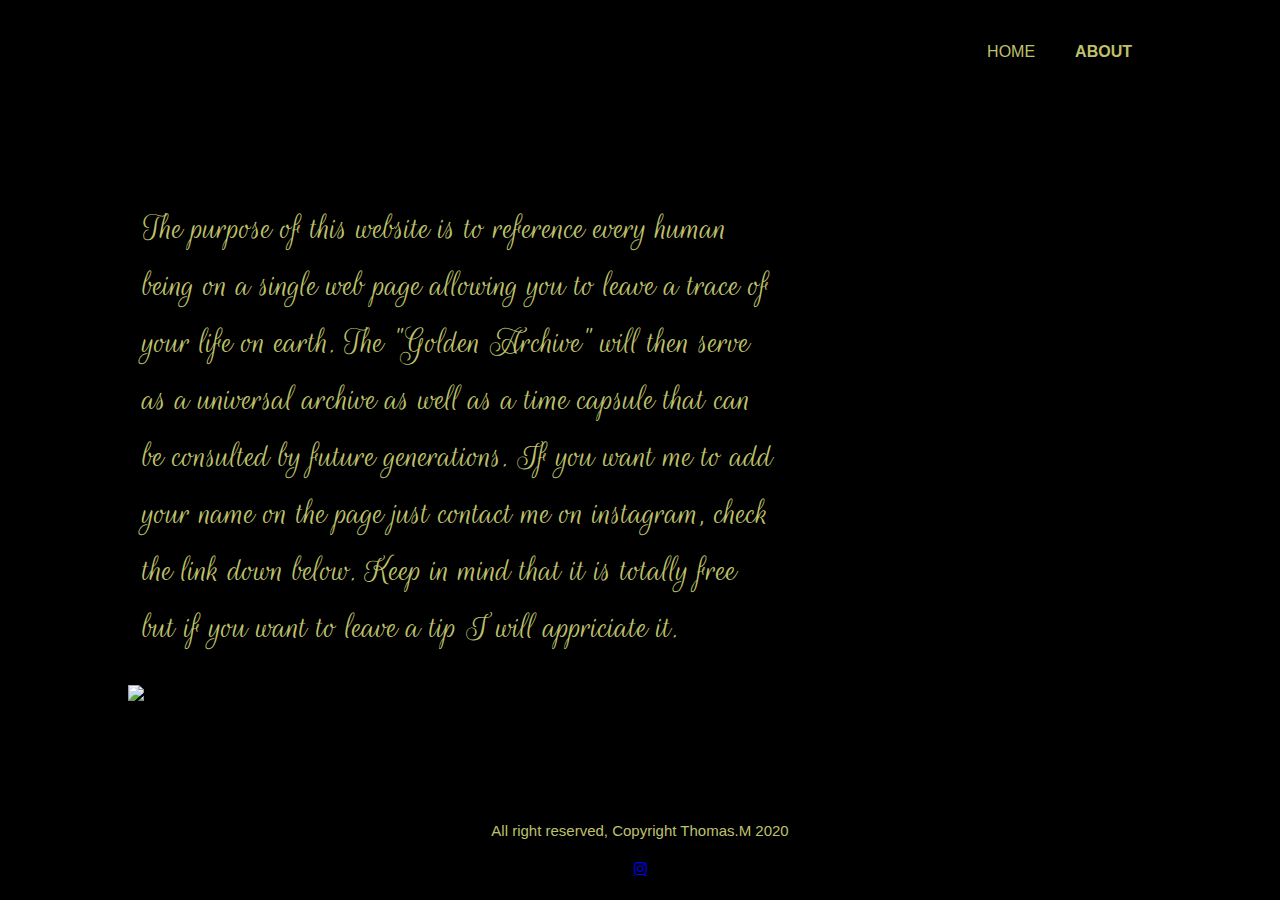
==== about.html @ 90c6bcb5 "first" ====
<!DOCTYPE html>
<html>
  <head>
    <meta charset="utf-8">
    <meta name="viewport" content="width=device-width">
    <meta name="description" content="Affordable and professional web design">
	  <meta name="keywords" content="web design, affordable web design, professional web design">
  	<meta name="author" content="Brad Traversy">
    <title>Golden archive</title>
    <link href="https://fonts.googleapis.com/css2?family=Rouge+Script&display=swap" rel="stylesheet"> 
    <link rel="stylesheet" href="./css/style.css">
    <link rel="stylesheet" href="https://cdnjs.cloudflare.com/ajax/libs/font-awesome/4.7.0/css/font-awesome.min.css">
  </head>
  <body>
    <header>
      <div class="container">
        <div id="branding">
          <h1><span class="highlight"></span></h1>
        </div>
        <nav>
          <ul>
            <li><a href="index.html">Home</a></li>
            <li class="current"><a href="about.html">About</a></li>
          </ul>
        </nav>
      </div>
    </header>

    

    <section id="main">
      <div class="container">
        <article id="main-col">
          <h1 class="page-title">About Us</h1>
          
          <p class="dark">
            The purpose of this website is to reference every human being on a single web page allowing you to leave a trace of your life on earth. The "Golden Archive" will then serve as a universal archive as well as a time capsule that can be consulted by future generations.
            If you want me to add your name on the page just contact me on instagram, check the link down below.
            Keep in mind that it is totally free but if you want to leave a tip I will appriciate it.
          </p>
          <form action="https://www.paypal.com/cgi-bin/webscr" method="post" target="_top">
            <input type="hidden" name="cmd" value="_s-xclick" />
            <input type="hidden" name="hosted_button_id" value="MNBX2L6PKDF6C" />
            <input type="image" src="https://www.paypalobjects.com/en_US/FR/i/btn/btn_donateCC_LG.gif" border="0" name="submit" title="PayPal - The safer, easier way to pay online!" alt="Donate with PayPal button" />
            <img alt="" border="0" src="https://www.paypal.com/en_FR/i/scr/pixel.gif" width="1" height="1" />
            </form>
            
        </article>

      </div>
    </section>

    <footer>
      <p>All right reserved, Copyright Thomas.M 2020</p>
      <a href="https://www.instagram.com/we._are._the._world/" class="fa fa-instagram"></a>
    </footer>
  </body>
</html>
---- css/style.css ----
body{
  font: 15px/1.5 Arial, Helvetica,sans-serif;
  padding:0;
  margin:0;
  background-color:#000000;
  display: flex;
  flex-direction: column;
  min-height: 100vh;
}

/* Global */
.container{
  width:80%;
  margin:auto;
  overflow:hidden;
}

ul{
  margin:0;
  padding:0;
}
/***************ABOUT*****************/
.dark{
  padding:15px;
  background:#000000;
  color:#bfc06b;
  margin-top:10px;
  margin-bottom:10px;
  font-family: 'Rouge Script', cursive;
  font-size: 38px;
}
/***************ABOUT*****************/

/* Header **/
header{
  background:#000000;
  color:#bfc06b;
  padding-top:30px;
  min-height:70px;
}

header a{
  color:#bfc06b;
  text-decoration:none;
  text-transform: uppercase;
  font-size:16px;
}

header li{
  float:left;
  display:inline;
  padding: 0 20px 0 20px;
}

header #branding{
  float:left;
}

header #branding h1{
  margin:0;
}

header nav{
  float:right;
  margin-top:10px;
}

header .highlight, header .current a{
  color:#bfc06b;
  font-weight:bold;
}

header a:hover{
  color:#bfc06b;
  font-weight:bold;
}

/* Showcase */
#showcase{
  min-height:400px;
  background-color: #000000;
  text-align:center;
  color:#bfc06b;
  font-family: 'Rouge Script', cursive;
}

#showcase h1{
  margin-top:100px;
  font-size:60px;
  margin-bottom:10px;
}

#showcase p{
  font-size: 40px;
}

/* Boxes */
#boxes{
  margin-top:20px;
}

#boxes .box{
  float:left;
  text-align: center;
  width:30%;
  padding:10px;
}

#boxes .box img{
  width:90px;
}

/* Sidebar */
aside#sidebar{
  float:right;
  width:30%;
  margin-top:10px;
}

aside#sidebar .quote input, aside#sidebar .quote textarea{
  width:90%;
  padding:5px;
}

/* Main-col */
article#main-col{
  float:left;
  width:65%;
}

/* Services */
ul#services li{
  list-style: none;
  padding:20px;
  border: #bfc06b solid 1px;
  margin-bottom:5px;
  background:#bfc06b;
  
  
}

footer{
  padding:20px;
  margin-top:20px;
  color:#bfc06b;
  background-color:#000000;
  text-align: center;
  margin-top: auto;
}

/* Media Queries */
@media(max-width: 768px){
  header #branding,
  header nav,
  header nav li,
  #newsletter h1,
  #newsletter form,
  #boxes .box,
  article#main-col,
  aside#sidebar{
    float:none;
    text-align:center;
    width:100%;
  }

  header{
    padding-bottom:20px;
  }

  #showcase h1{
    margin-top:40px;
  }

  .fa {
    padding: 20px;
    font-size: 30px;
    width: 50px;
    text-align: center;
    text-decoration: none;
  }
  .fa-instagram {
    background: #000000;
    color:#bfc06b;
  }

}
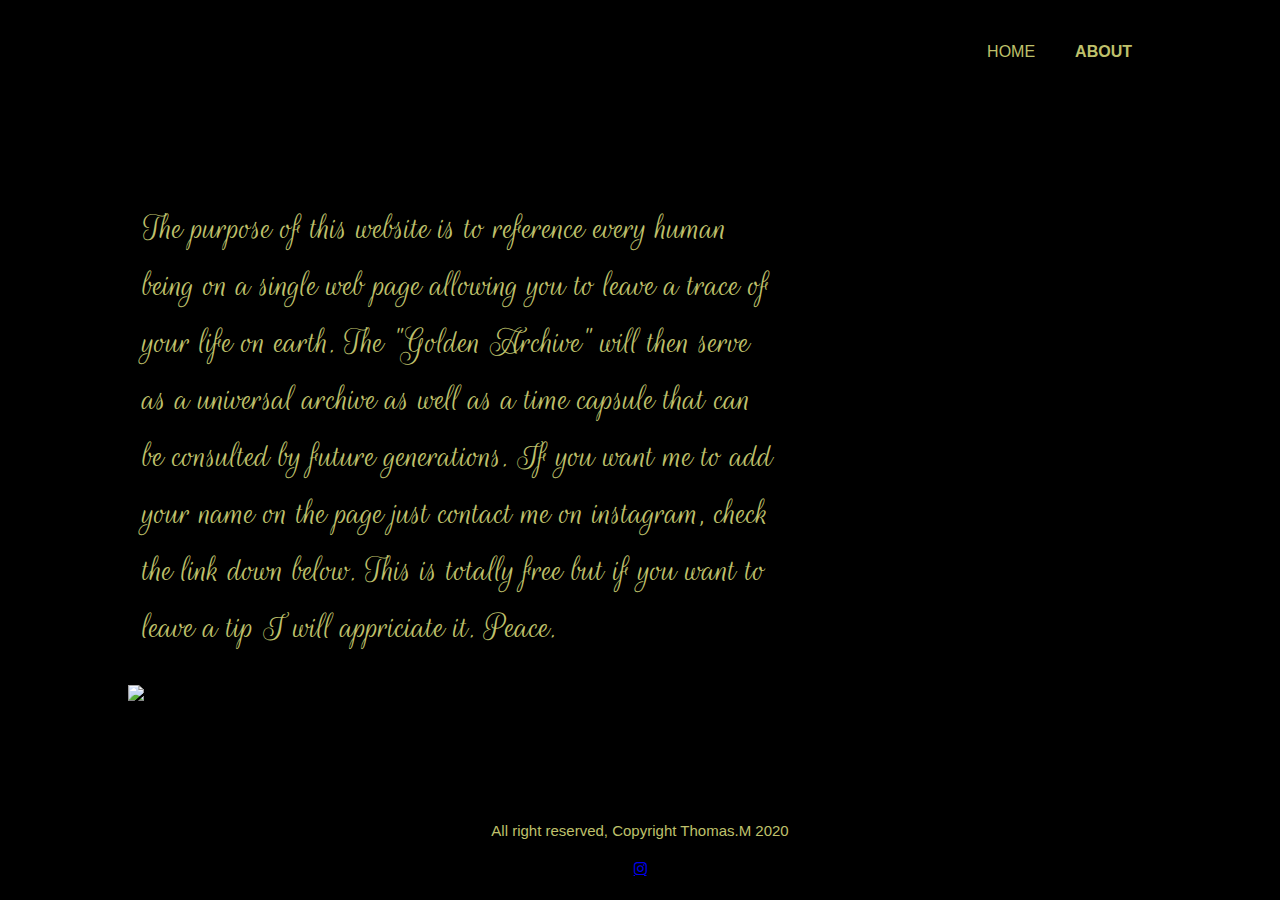
==== commit 170adcb4: "2.0" ====
--- a/about.html
+++ b/about.html
@@ -36,7 +36,7 @@
           <p class="dark">
             The purpose of this website is to reference every human being on a single web page allowing you to leave a trace of your life on earth. The "Golden Archive" will then serve as a universal archive as well as a time capsule that can be consulted by future generations.
             If you want me to add your name on the page just contact me on instagram, check the link down below.
-            Keep in mind that it is totally free but if you want to leave a tip I will appriciate it.
+            This is totally free but if you want to leave a tip I will appriciate it. Peace.
           </p>
           <form action="https://www.paypal.com/cgi-bin/webscr" method="post" target="_top">
             <input type="hidden" name="cmd" value="_s-xclick" />
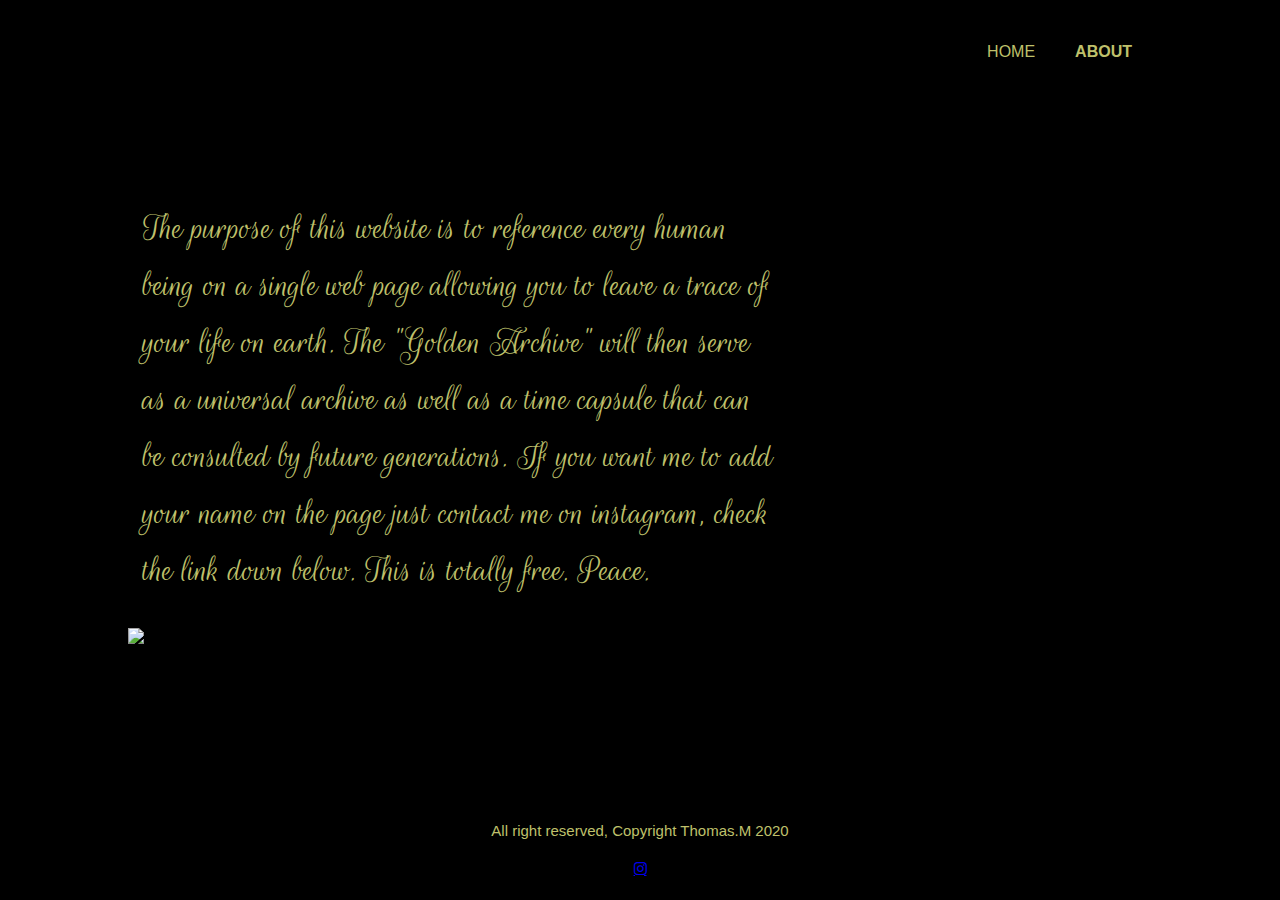
==== commit 30021e03: "2.0.1" ====
--- a/about.html
+++ b/about.html
@@ -36,7 +36,7 @@
           <p class="dark">
             The purpose of this website is to reference every human being on a single web page allowing you to leave a trace of your life on earth. The "Golden Archive" will then serve as a universal archive as well as a time capsule that can be consulted by future generations.
             If you want me to add your name on the page just contact me on instagram, check the link down below.
-            This is totally free but if you want to leave a tip I will appriciate it. Peace.
+            This is totally free. Peace.
           </p>
           <form action="https://www.paypal.com/cgi-bin/webscr" method="post" target="_top">
             <input type="hidden" name="cmd" value="_s-xclick" />
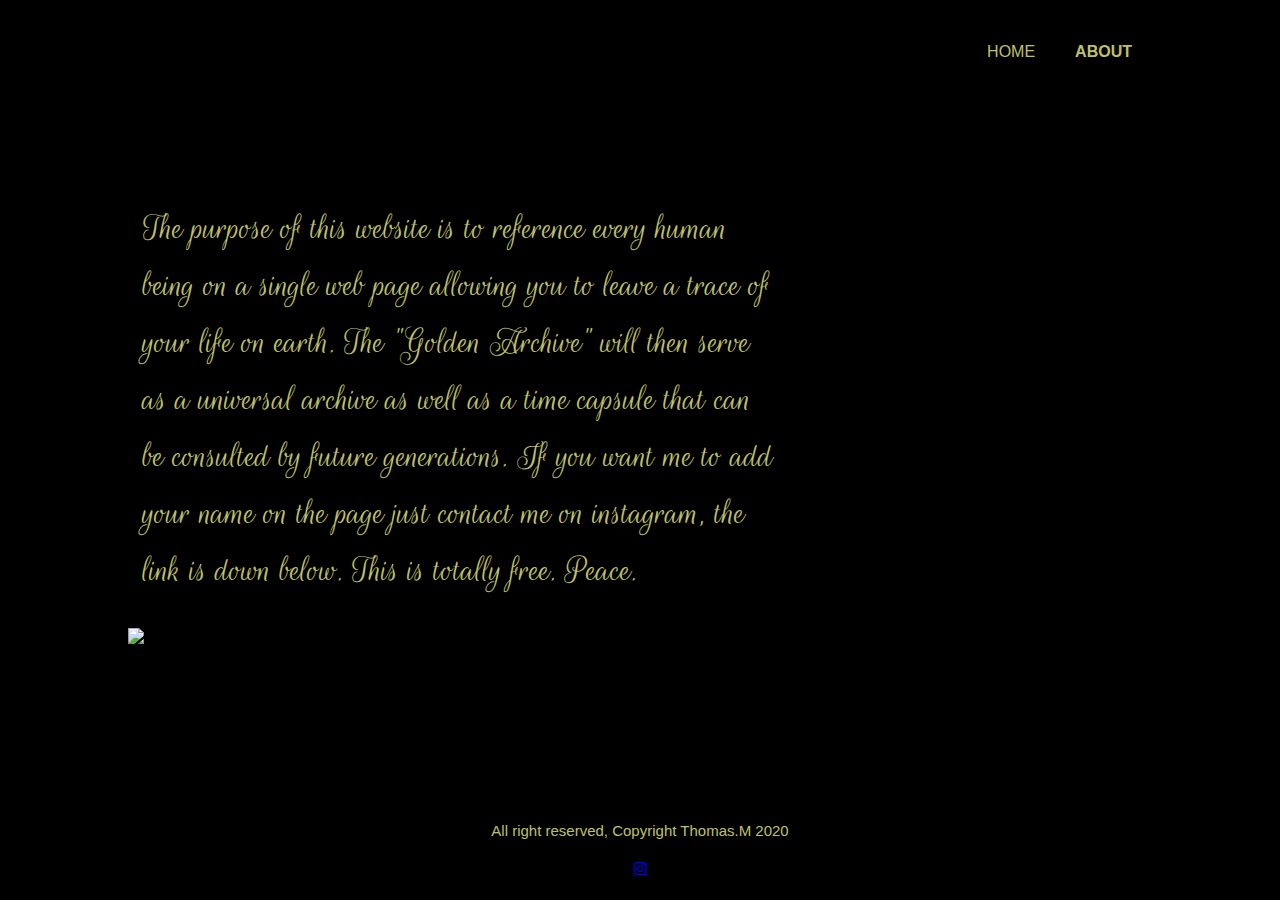
==== commit 63423575: "update1" ====
--- a/about.html
+++ b/about.html
@@ -35,7 +35,7 @@
           
           <p class="dark">
             The purpose of this website is to reference every human being on a single web page allowing you to leave a trace of your life on earth. The "Golden Archive" will then serve as a universal archive as well as a time capsule that can be consulted by future generations.
-            If you want me to add your name on the page just contact me on instagram, check the link down below.
+            If you want me to add your name on the page just contact me on instagram, the link is down below.
             This is totally free. Peace.
           </p>
           <form action="https://www.paypal.com/cgi-bin/webscr" method="post" target="_top">
